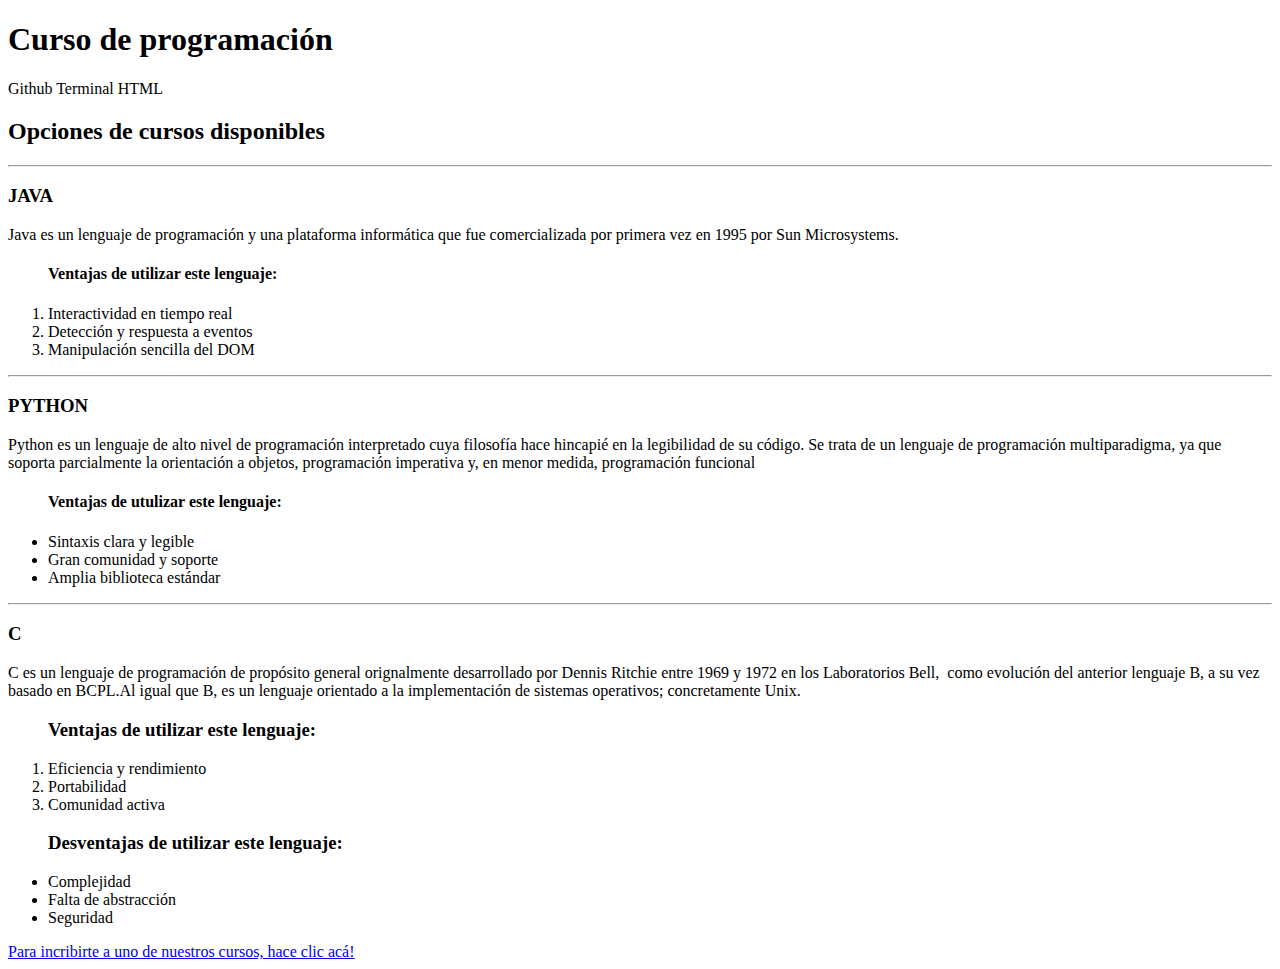
==== Index.html @ 0ee31e62 "First commit: HTML file" ====
<!DOCTYPE html>
<html lang="en">
<head>
    <meta charset="UTF-8">
    <meta name="viewport" content="width=device-width, initial-scale=1.0">
    <title>Curso de programación</title>
</head>
<body>
   <header>
    <h1>Curso de programación</h1> 
<span> Github </span>
<span> Terminal </span>
<span> HTML </span>
   </header> 

   <main>
<section> 
<h2> Opciones de cursos disponibles </h2>
<hr>
<article>
    <h3> JAVA </h3>
    <p>
        Java es un lenguaje de programación y una plataforma informática que fue comercializada por primera vez en 1995 por Sun Microsystems.
    </p>
    <p> 
        <ol><h4> Ventajas de utilizar este lenguaje:  </h4>
            <li> Interactividad en tiempo real </li>
            <li> Detección y respuesta a eventos </li>
            <li> Manipulación sencilla del DOM </li>
        </ol>
    </p>
   
</article>
<hr>
<article>
    <h3> PYTHON </h3>
    <p>
Python es un lenguaje de alto nivel de programación interpretado cuya filosofía hace hincapié en la legibilidad de su código. Se trata de un lenguaje de programación multiparadigma, ya que soporta parcialmente la orientación a objetos, programación imperativa y, en menor medida, programación funcional
    </p>
<ul> <h4>Ventajas de utulizar este lenguaje:</h4>
    <li> Sintaxis clara y legible </li>
    <li> Gran comunidad y soporte </li>
    <li> Amplia biblioteca estándar </li>

</ul>
</article>
<hr>
<article>
    <h3> C </h3>
    <p>
        C es un lenguaje de programación de propósito general orignalmente desarrollado por Dennis Ritchie entre 1969 y 1972 en los Laboratorios Bell, ​ como evolución del anterior lenguaje B, a su vez basado en BCPL.​​​Al igual que B, es un lenguaje orientado a la implementación de sistemas operativos; concretamente Unix.
    </p>
    <p>
<ol>
    <h3> Ventajas de utilizar este lenguaje:</h3>
    <li> Eficiencia y rendimiento </li>
    <li> Portabilidad </li>
    <li> Comunidad activa </li>
</ol>
    </p>
<p>
    <ul>
        <h3> Desventajas de utilizar este lenguaje: </h3>
        <li> Complejidad </li>
        <li> Falta de abstracción </li>
        <li> Seguridad </li>
            </ul>
</p>    
</article>

</section>
   </main>
<footer>
<a href="./Formulario.html"> Para incribirte a uno de nuestros cursos, hace clic acá!</a>

</footer>

</body>
</html>
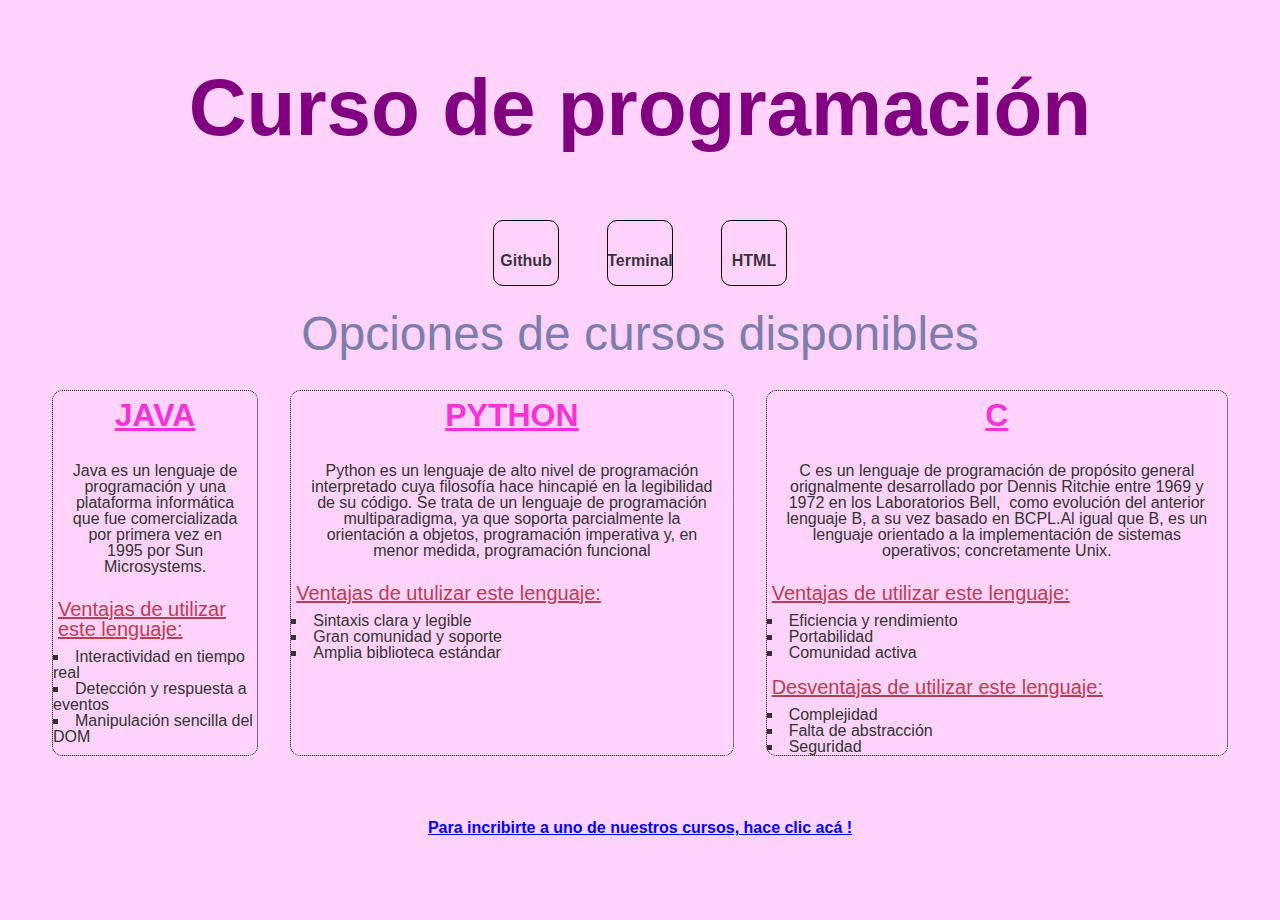
==== commit aa806499: "homework css" ====
--- a/Index.html
+++ b/Index.html
@@ -3,27 +3,37 @@
 <head>
     <meta charset="UTF-8">
     <meta name="viewport" content="width=device-width, initial-scale=1.0">
+    <link rel="stylesheet" type="text/css" href="./style.css">
+    <link rel="stylesheet" type="text/css" href="./reset.css">
     <title>Curso de programación</title>
 </head>
 <body>
    <header>
-    <h1>Curso de programación</h1> 
-<span> Github </span>
-<span> Terminal </span>
-<span> HTML </span>
-   </header> 
-
+   <div id="titulos">
+    <h1  class="title" id="principal">Curso de programación</h1> 
+    </div>
+    
+    <div id="button-container">
+<div class="button"> Github </div>
+<div class="button"> Terminal </div>
+<div class="button"> HTML </div>
+    </div>
+    
+</header>   
    <main>
 <section> 
-<h2> Opciones de cursos disponibles </h2>
-<hr>
+<h2 class="title" id="secundario"> Opciones de cursos disponibles </h2>
+
+<div id="article-container">
+<div class="article">
 <article>
-    <h3> JAVA </h3>
-    <p>
+    <h3 class="title"id="terciario"> JAVA </h3>
+    
+    <p class="text">
         Java es un lenguaje de programación y una plataforma informática que fue comercializada por primera vez en 1995 por Sun Microsystems.
     </p>
     <p> 
-        <ol><h4> Ventajas de utilizar este lenguaje:  </h4>
+        <ol><h4 id="cuaternario"> Ventajas de utilizar este lenguaje:  </h4>
             <li> Interactividad en tiempo real </li>
             <li> Detección y respuesta a eventos </li>
             <li> Manipulación sencilla del DOM </li>
@@ -31,47 +41,58 @@
     </p>
    
 </article>
-<hr>
+</div>
+
+
+
+<div class="article">
 <article>
-    <h3> PYTHON </h3>
-    <p>
+    <h3 class="title"id="terciario"> PYTHON </h3>
+    <p class=text>
 Python es un lenguaje de alto nivel de programación interpretado cuya filosofía hace hincapié en la legibilidad de su código. Se trata de un lenguaje de programación multiparadigma, ya que soporta parcialmente la orientación a objetos, programación imperativa y, en menor medida, programación funcional
     </p>
-<ul> <h4>Ventajas de utulizar este lenguaje:</h4>
+<ul> <h4 id="cuaternario">Ventajas de utulizar este lenguaje:</h4>
     <li> Sintaxis clara y legible </li>
     <li> Gran comunidad y soporte </li>
     <li> Amplia biblioteca estándar </li>
 
 </ul>
+
 </article>
-<hr>
+</div>
+
+
+
+<div class="article">
 <article>
-    <h3> C </h3>
-    <p>
+    <h3 class="title" id="terciario"> C </h3>
+    <p class="text">
         C es un lenguaje de programación de propósito general orignalmente desarrollado por Dennis Ritchie entre 1969 y 1972 en los Laboratorios Bell, ​ como evolución del anterior lenguaje B, a su vez basado en BCPL.​​​Al igual que B, es un lenguaje orientado a la implementación de sistemas operativos; concretamente Unix.
     </p>
     <p>
 <ol>
-    <h3> Ventajas de utilizar este lenguaje:</h3>
+    <h4 id="cuaternario"> Ventajas de utilizar este lenguaje:</h4>
     <li> Eficiencia y rendimiento </li>
     <li> Portabilidad </li>
     <li> Comunidad activa </li>
 </ol>
     </p>
+    <br>
 <p>
     <ul>
-        <h3> Desventajas de utilizar este lenguaje: </h3>
+        <h4 id="cuaternario"> Desventajas de utilizar este lenguaje: </h4>
         <li> Complejidad </li>
         <li> Falta de abstracción </li>
         <li> Seguridad </li>
             </ul>
 </p>    
 </article>
-
+</div>
+</div>
 </section>
    </main>
-<footer>
-<a href="./Formulario.html"> Para incribirte a uno de nuestros cursos, hace clic acá!</a>
+<footer class="footer">
+<a href="./Formulario.html"> Para incribirte a uno de nuestros cursos, hace clic acá !</a>
 
 </footer>
 
--- a/style.css
+++ b/style.css
@@ -0,0 +1,122 @@
+body {
+
+    font-family: 'Arial', sans-serif;
+    background-color: #ffd3fb;
+    color: #333;
+    margin: 20px;
+  }
+  .title {
+font-size: 1em;
+font-family: Arial, Helvetica, sans-serif;
+color: rgb(8, 8, 8);
+display: flex;
+justify-content: center;
+padding: 2em, 2em, 2em, 2em;
+
+  }
+#principal{
+    font-size: 5em;
+    color: purple;
+    font-weight: bold;
+
+}
+
+#secundario{
+    font-size: 3em;
+    color: rgb(126, 126, 172);
+}
+
+  #button-container {
+    display: flex;
+    flex-direction: row;    
+    justify-content: center;
+    transition: 1s;
+       
+  }
+
+  .button:hover{
+    background-color: rgb(105, 105, 160)
+  }
+
+  .button {
+    display: flex;
+    justify-content: center;
+    font-weight: bold;
+    padding: 2em;
+    color: rgba(12, 12, 12, 0.822);
+    border: 1px, solid, black;
+    border-radius: 10px;
+    width: 20px;
+    height: 20px;
+    margin: 1.5em;
+   
+  }
+
+  #article-container {
+   display: flex;
+   flex-direction: row;
+   justify-content: center;
+   padding:1em;
+   
+  }
+
+  .article {
+    border: 0.05em dotted black;
+    border-radius: 10px;
+    margin: 1em;
+  }
+
+  .article:hover{
+    background-color: rgb(196, 177, 196);
+  }
+
+  #titulos {
+    font-family: Arial, Helvetica, sans-serif;
+    font-weight: bold;
+    color: black;
+    size: 2em;
+    margin:auto;
+    padding: 3em;
+  
+  }
+
+#terciario{
+font-weight: bold;
+color: rgb(247, 51, 214);
+text-decoration: underline rgb(247, 51, 214);
+font-size: 2em;
+padding: 0.25em 0.25em 1em 0.25em;
+
+}
+
+#cuaternario {
+color: rgb(185, 62, 83);
+font-size: 1.25em;
+text-decoration: underline rgb(185, 62, 83);
+padding: 0em 0em 0.5em 0.25em;
+
+}
+
+li{
+    list-style-type: square;
+    list-style-position:inside;
+    margin:0.5em;
+
+ 
+    }
+
+.text {
+        text-align: center;
+        padding: 0em 1em 1.5em 1em;
+
+}
+
+.footer {
+    font-weight: bold;
+    font-size: 1em;
+    padding: 2em;
+    text-decoration: underline blue;
+    color:blue;
+    text-align: center;
+}
+
